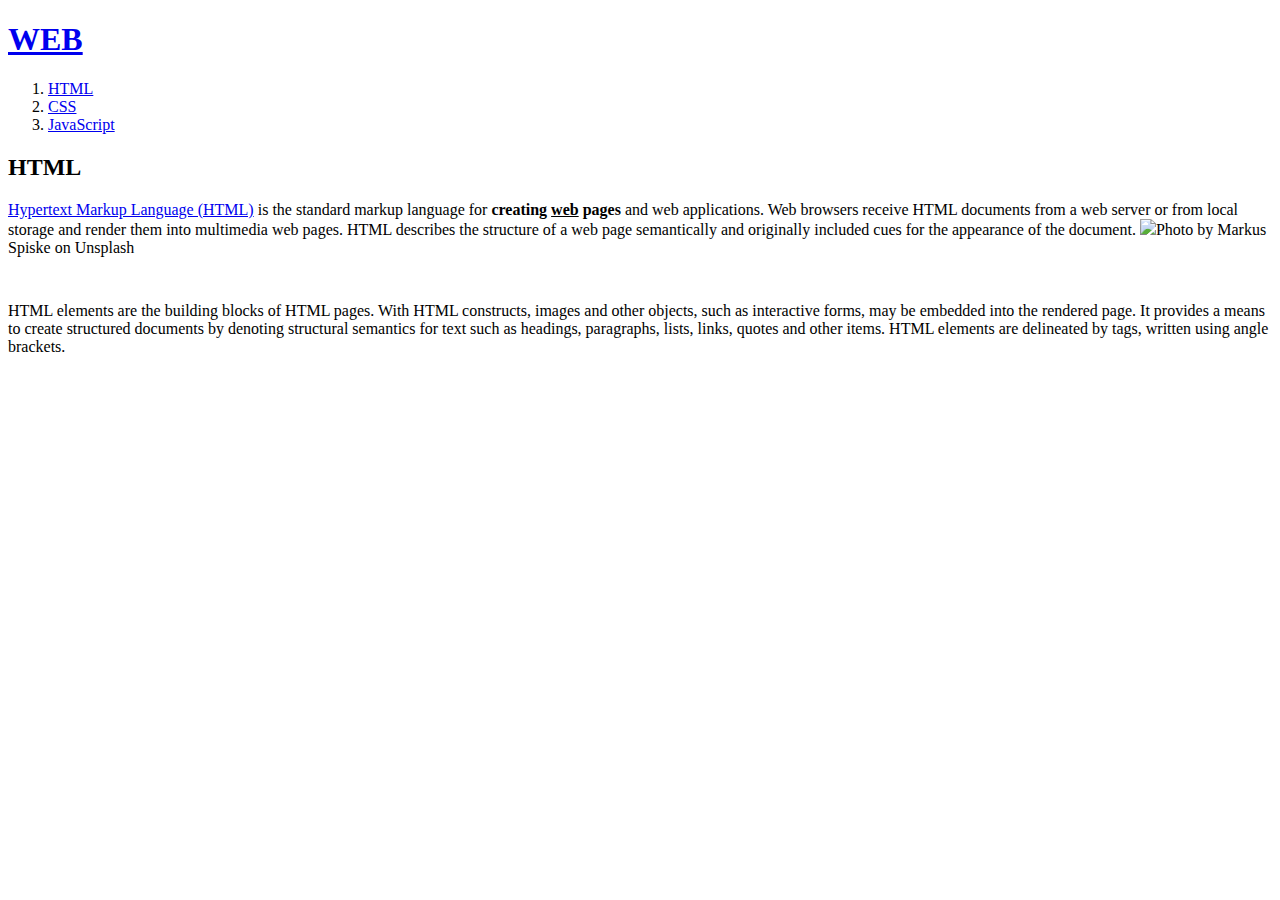
==== 1.html @ 317ce023 "first version" ====
<!DOCTYPE html>
<html lang="en" dir="ltr">
  <head>
    <meta charset="utf-8">
    <title>Web1 - html</title>
  </head>
  <body>
    <h1><a href="index.html">WEB</a></h1>
    <ol>
      <li><a href="1.html">HTML</a></li>
      <li><a href="2.html">CSS</a></li>
      <li><a href="3.html">JavaScript</a></li>
    </ol>
    <h2>HTML</h2>
    <p><a href="https://www.w3.org/TR/html5/" target="_blank" title="html5 specification">Hypertext Markup Language (HTML)</a> is the standard markup language for
    <strong>creating <u>web</u> pages</strong> and web applications.
    Web browsers receive HTML documents from a web server or from local storage
    and render them into multimedia web pages. HTML describes the structure of
    a web page semantically and originally included cues for the appearance
    of the document.
    <img src="markus-spiske-221494-unsplash.jpg" width="100%"">Photo by Markus Spiske on Unsplash</img>
    </p>
    <p style="margin-top: 45px">HTML elements are the building blocks of HTML pages. With HTML constructs,
    images and other objects, such as interactive forms, may be embedded into the
    rendered page. It provides a means to create structured documents by denoting
    structural semantics for text such as headings, paragraphs, lists, links, quotes
    and other items. HTML elements are delineated by tags, written using
    angle brackets.
    </p>
  </body>
</html>
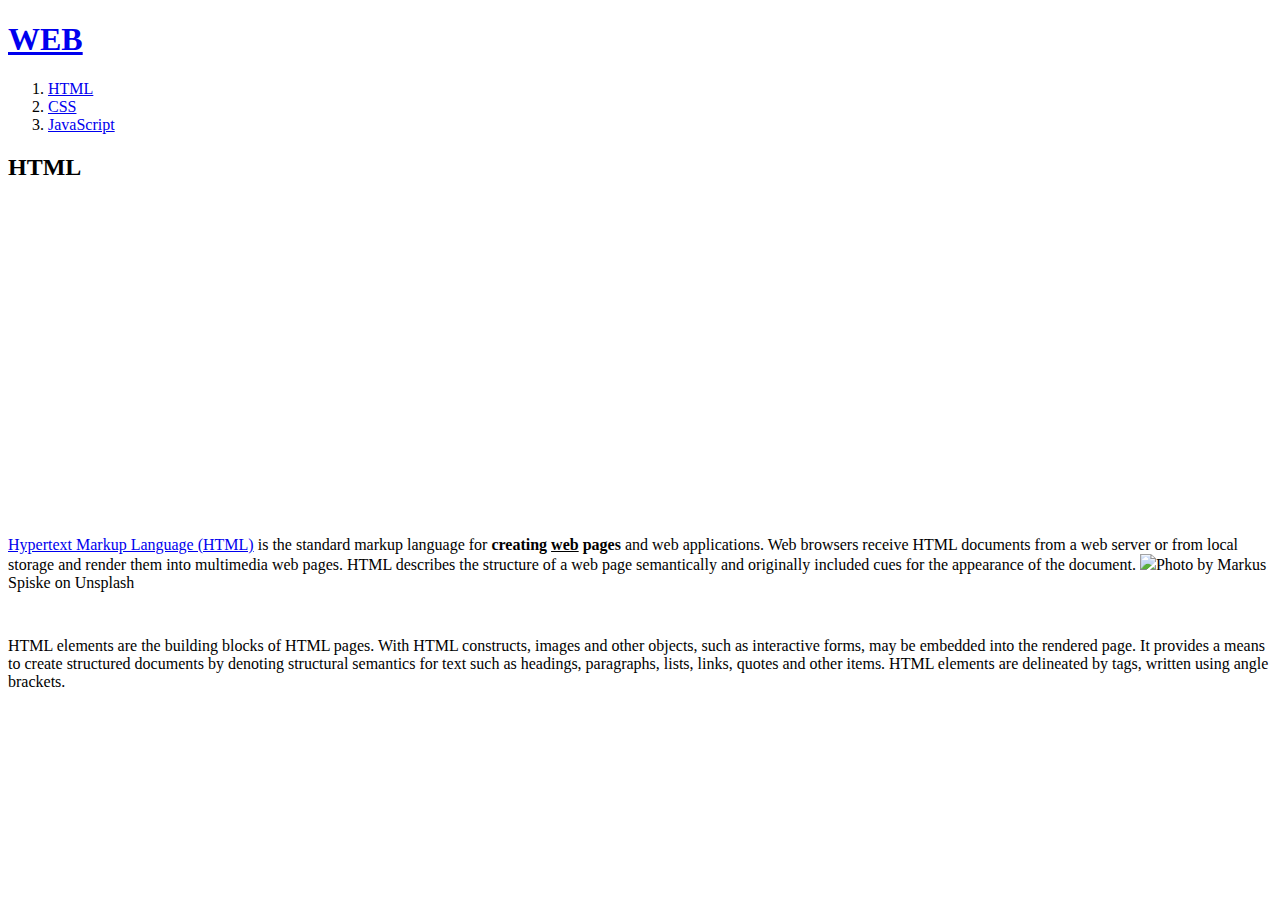
==== commit 50424689: "add comments" ====
--- a/1.html
+++ b/1.html
@@ -12,13 +12,18 @@
       <li><a href="3.html">JavaScript</a></li>
     </ol>
     <h2>HTML</h2>
-    <p><a href="https://www.w3.org/TR/html5/" target="_blank" title="html5 specification">Hypertext Markup Language (HTML)</a> is the standard markup language for
-    <strong>creating <u>web</u> pages</strong> and web applications.
-    Web browsers receive HTML documents from a web server or from local storage
-    and render them into multimedia web pages. HTML describes the structure of
-    a web page semantically and originally included cues for the appearance
-    of the document.
-    <img src="markus-spiske-221494-unsplash.jpg" width="100%"">Photo by Markus Spiske on Unsplash</img>
+    <p>
+      <iframe width="560" height="315" src="https://www.youtube.com/embed/jSJM9iOiQ1g"
+      frameborder="0" allow="autoplay; encrypted-media" allowfullscreen></iframe>
+    </p>
+    <p><a href="https://www.w3.org/TR/html5/" target="_blank" title="html5 specification">
+      Hypertext Markup Language (HTML)</a> is the standard markup language for
+      <strong>creating <u>web</u> pages</strong> and web applications.
+      Web browsers receive HTML documents from a web server or from local storage
+      and render them into multimedia web pages. HTML describes the structure of
+      a web page semantically and originally included cues for the appearance
+      of the document.
+      <img src="markus-spiske-221494-unsplash.jpg" width="100%">Photo by Markus Spiske on Unsplash 
     </p>
     <p style="margin-top: 45px">HTML elements are the building blocks of HTML pages. With HTML constructs,
     images and other objects, such as interactive forms, may be embedded into the
@@ -27,5 +32,29 @@
     and other items. HTML elements are delineated by tags, written using
     angle brackets.
     </p>
+    <p>
+
+      <div id="disqus_thread"></div>
+         <script>
+
+         /**
+         *  RECOMMENDED CONFIGURATION VARIABLES: EDIT AND UNCOMMENT THE SECTION BELOW TO INSERT DYNAMIC VALUES FROM YOUR PLATFORM OR CMS.
+         *  LEARN WHY DEFINING THESE VARIABLES IS IMPORTANT: https://disqus.com/admin/universalcode/#configuration-variables*/
+         /*
+         var disqus_config = function () {
+         this.page.url = PAGE_URL;  // Replace PAGE_URL with your page's canonical URL variable
+         this.page.identifier = PAGE_IDENTIFIER; // Replace PAGE_IDENTIFIER with your page's unique identifier variable
+         };
+         */
+         (function() { // DON'T EDIT BELOW THIS LINE
+         var d = document, s = d.createElement('script');
+         s.src = 'https://web1-kaaz6rx3so.disqus.com/embed.js';
+         s.setAttribute('data-timestamp', +new Date());
+         (d.head || d.body).appendChild(s);
+         })();
+         </script>
+         <noscript>Please enable JavaScript to view the <a href="https://disqus.com/?ref_noscript">comments powered by Disqus.</a></noscript>
+
+    </p>
   </body>
 </html>
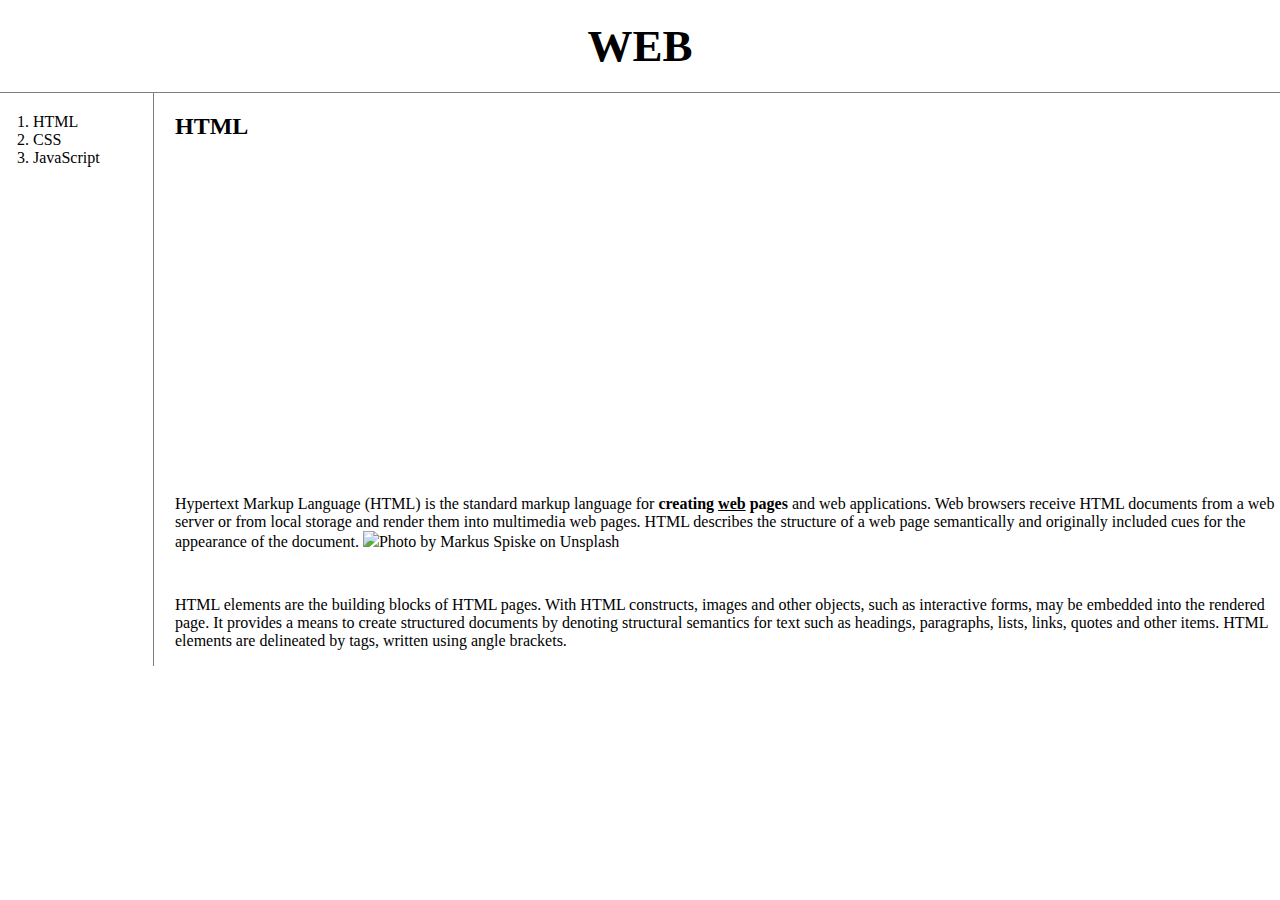
==== commit 19162f94: "css반영" ====
--- a/1.html
+++ b/1.html
@@ -1,60 +1,41 @@
 <!DOCTYPE html>
-<html lang="en" dir="ltr">
+<html lang="en">
   <head>
     <meta charset="utf-8">
     <title>Web1 - html</title>
+    <link rel="stylesheet" href="style.css">
   </head>
   <body>
     <h1><a href="index.html">WEB</a></h1>
-    <ol>
-      <li><a href="1.html">HTML</a></li>
-      <li><a href="2.html">CSS</a></li>
-      <li><a href="3.html">JavaScript</a></li>
-    </ol>
-    <h2>HTML</h2>
-    <p>
-      <iframe width="560" height="315" src="https://www.youtube.com/embed/jSJM9iOiQ1g"
-      frameborder="0" allow="autoplay; encrypted-media" allowfullscreen></iframe>
-    </p>
-    <p><a href="https://www.w3.org/TR/html5/" target="_blank" title="html5 specification">
-      Hypertext Markup Language (HTML)</a> is the standard markup language for
-      <strong>creating <u>web</u> pages</strong> and web applications.
-      Web browsers receive HTML documents from a web server or from local storage
-      and render them into multimedia web pages. HTML describes the structure of
-      a web page semantically and originally included cues for the appearance
-      of the document.
-      <img src="markus-spiske-221494-unsplash.jpg" width="100%">Photo by Markus Spiske on Unsplash 
-    </p>
-    <p style="margin-top: 45px">HTML elements are the building blocks of HTML pages. With HTML constructs,
-    images and other objects, such as interactive forms, may be embedded into the
-    rendered page. It provides a means to create structured documents by denoting
-    structural semantics for text such as headings, paragraphs, lists, links, quotes
-    and other items. HTML elements are delineated by tags, written using
-    angle brackets.
-    </p>
-    <p>
-
-      <div id="disqus_thread"></div>
-         <script>
-
-         /**
-         *  RECOMMENDED CONFIGURATION VARIABLES: EDIT AND UNCOMMENT THE SECTION BELOW TO INSERT DYNAMIC VALUES FROM YOUR PLATFORM OR CMS.
-         *  LEARN WHY DEFINING THESE VARIABLES IS IMPORTANT: https://disqus.com/admin/universalcode/#configuration-variables*/
-         /*
-         var disqus_config = function () {
-         this.page.url = PAGE_URL;  // Replace PAGE_URL with your page's canonical URL variable
-         this.page.identifier = PAGE_IDENTIFIER; // Replace PAGE_IDENTIFIER with your page's unique identifier variable
-         };
-         */
-         (function() { // DON'T EDIT BELOW THIS LINE
-         var d = document, s = d.createElement('script');
-         s.src = 'https://web1-kaaz6rx3so.disqus.com/embed.js';
-         s.setAttribute('data-timestamp', +new Date());
-         (d.head || d.body).appendChild(s);
-         })();
-         </script>
-         <noscript>Please enable JavaScript to view the <a href="https://disqus.com/?ref_noscript">comments powered by Disqus.</a></noscript>
-
-    </p>
+    <div id="grid">
+      <ol>
+        <li><a href="1.html">HTML</a></li>
+        <li><a href="2.html">CSS</a></li>
+        <li><a href="3.html">JavaScript</a></li>
+      </ol>
+      <div id="article">
+        <h2>HTML</h2>
+        <p>
+          <iframe width="560" height="315" src="https://www.youtube.com/embed/jSJM9iOiQ1g"
+          frameborder="0" allow="autoplay; encrypted-media" allowfullscreen></iframe>
+        </p>
+        <p><a href="https://www.w3.org/TR/html5/" target="_blank" title="html5 specification">
+          Hypertext Markup Language (HTML)</a> is the standard markup language for
+          <strong>creating <u>web</u> pages</strong> and web applications.
+          Web browsers receive HTML documents from a web server or from local storage
+          and render them into multimedia web pages. HTML describes the structure of
+          a web page semantically and originally included cues for the appearance
+          of the document.
+          <img src="markus-spiske-221494-unsplash.jpg" width="100%">Photo by Markus Spiske on Unsplash
+        </p>
+        <p style="margin-top: 45px">HTML elements are the building blocks of HTML pages. With HTML constructs,
+        images and other objects, such as interactive forms, may be embedded into the
+        rendered page. It provides a means to create structured documents by denoting
+        structural semantics for text such as headings, paragraphs, lists, links, quotes
+        and other items. HTML elements are delineated by tags, written using
+        angle brackets.
+        </p>
+      </div>
+    </div>
   </body>
 </html>
--- a/style.css
+++ b/style.css
@@ -0,0 +1,44 @@
+body{
+  margin: 0;
+  }
+a {
+  color: black;
+  text-decoration: none;
+  }
+#active {
+  color: red;
+  }
+h1 {
+  font-size: 45px;
+  text-align: center;
+  border-bottom: 1px solid gray;
+  margin: 0;
+  padding: 20px;
+  }
+ol {
+  border-right: 1px solid gray;
+  width: 100px;
+  margin: 0;
+  padding: 20px;
+  }
+#grid{
+  display: grid;
+  grid-template-columns: 150px 1fr;
+  }
+#grid #article{
+  padding-left: 25px;
+  }
+#grid ol{
+  padding-left: 33px;
+}
+@media(max-width: 800px){
+  #grid{
+    display: block;
+  }
+  ol {
+    border-right: none;
+  }
+  h1 {
+    border-bottom: none;
+  }
+}
